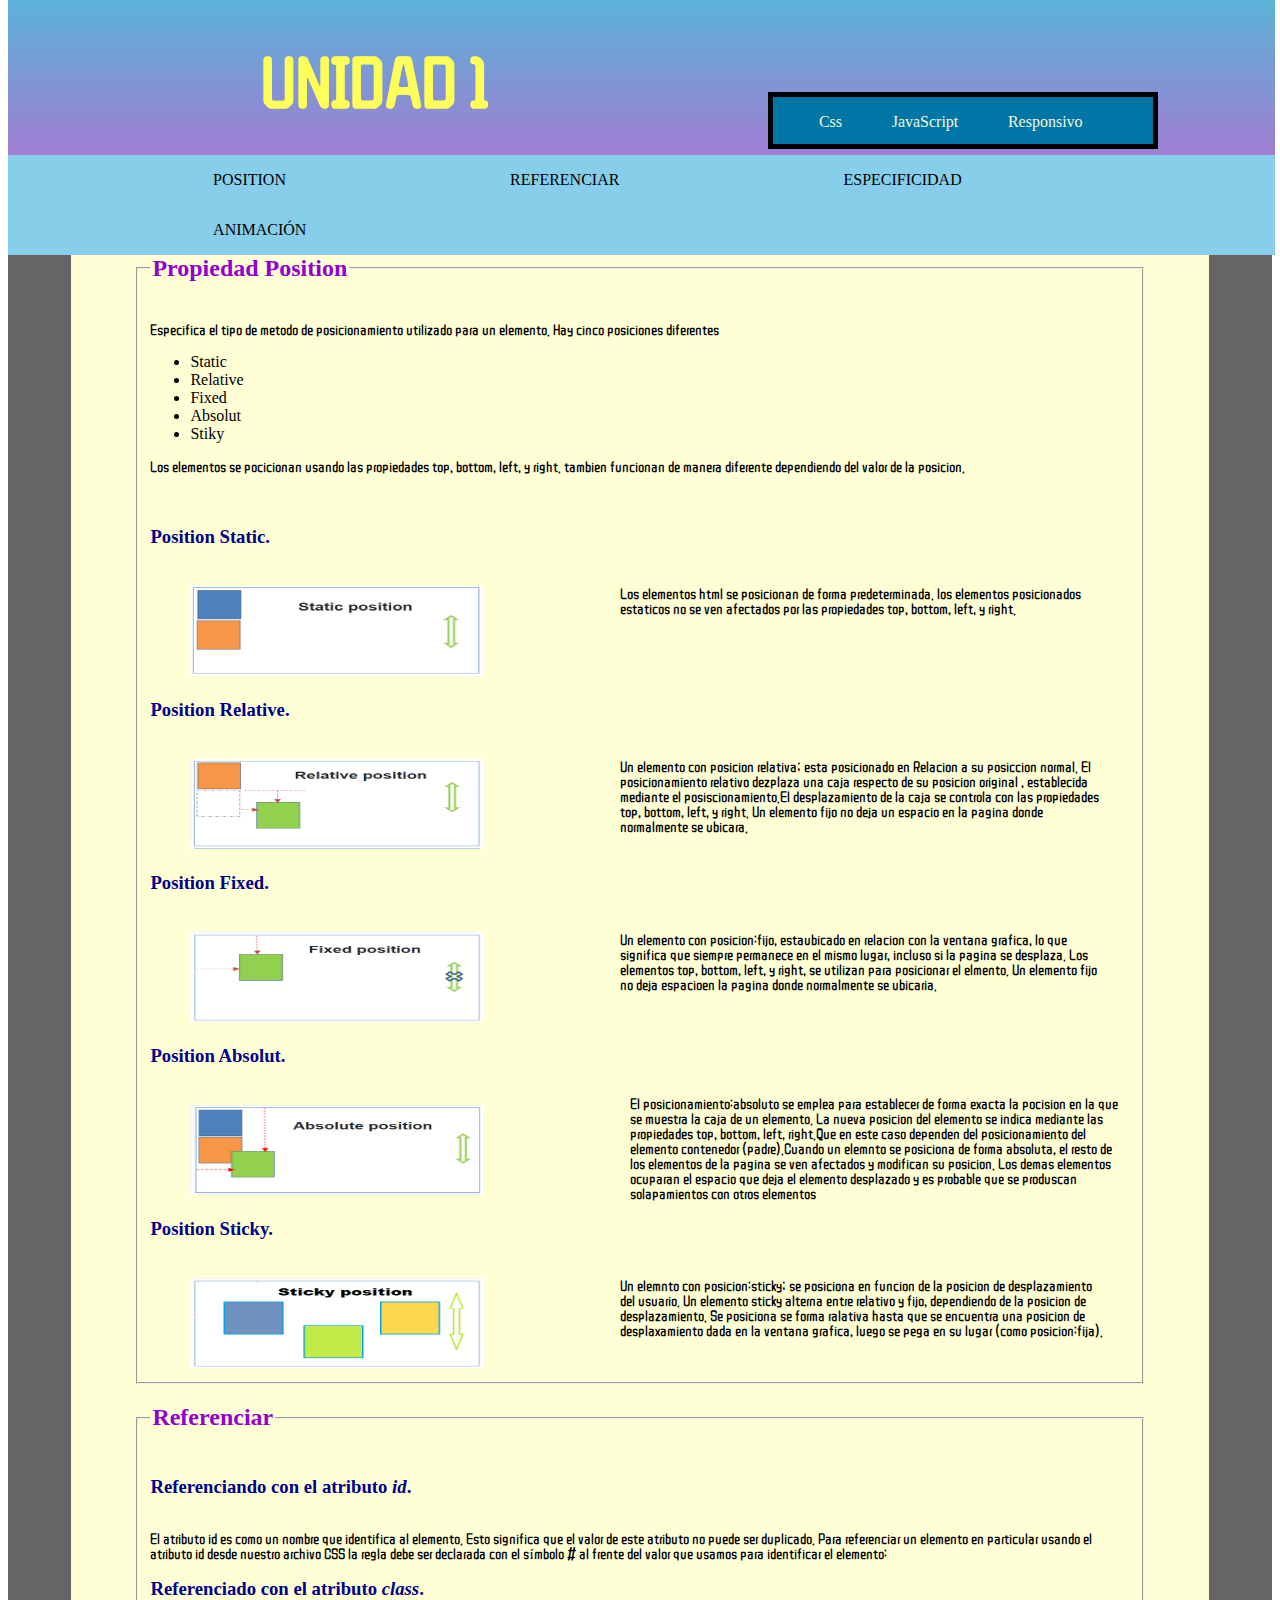
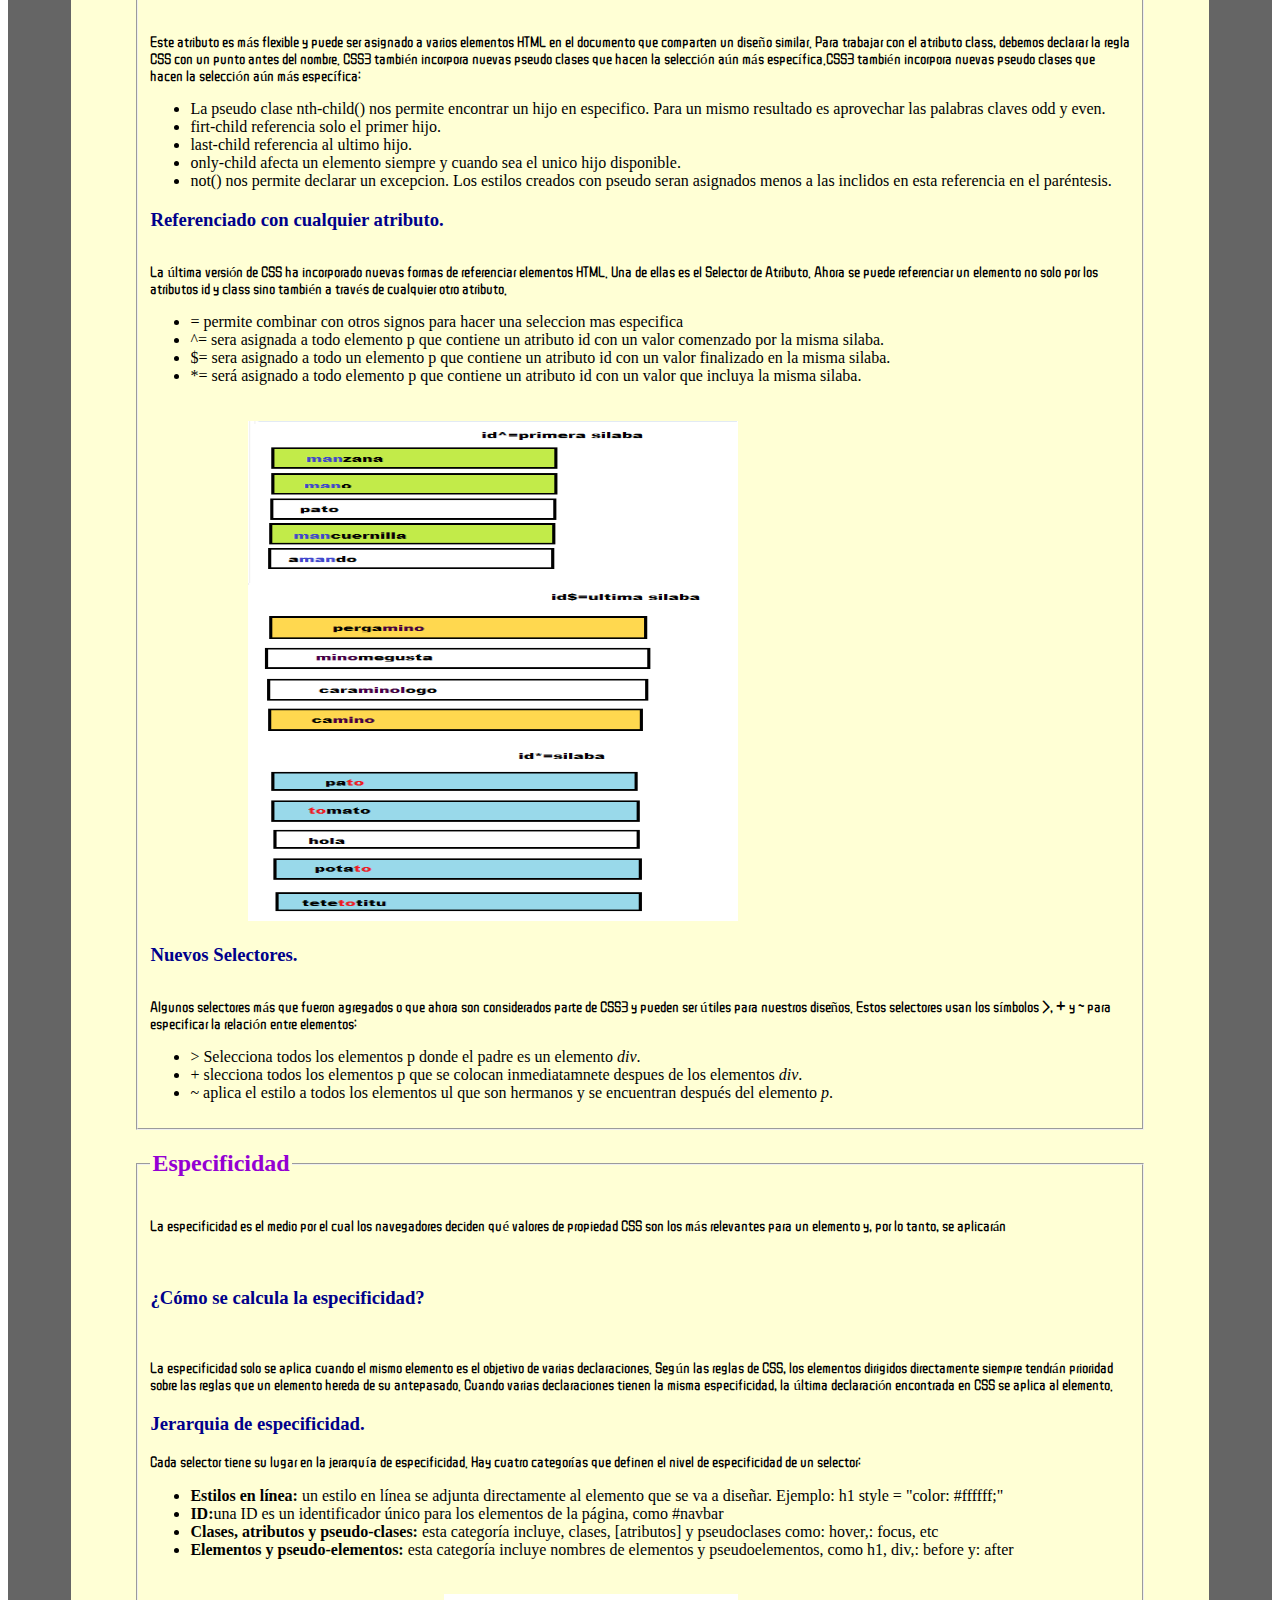
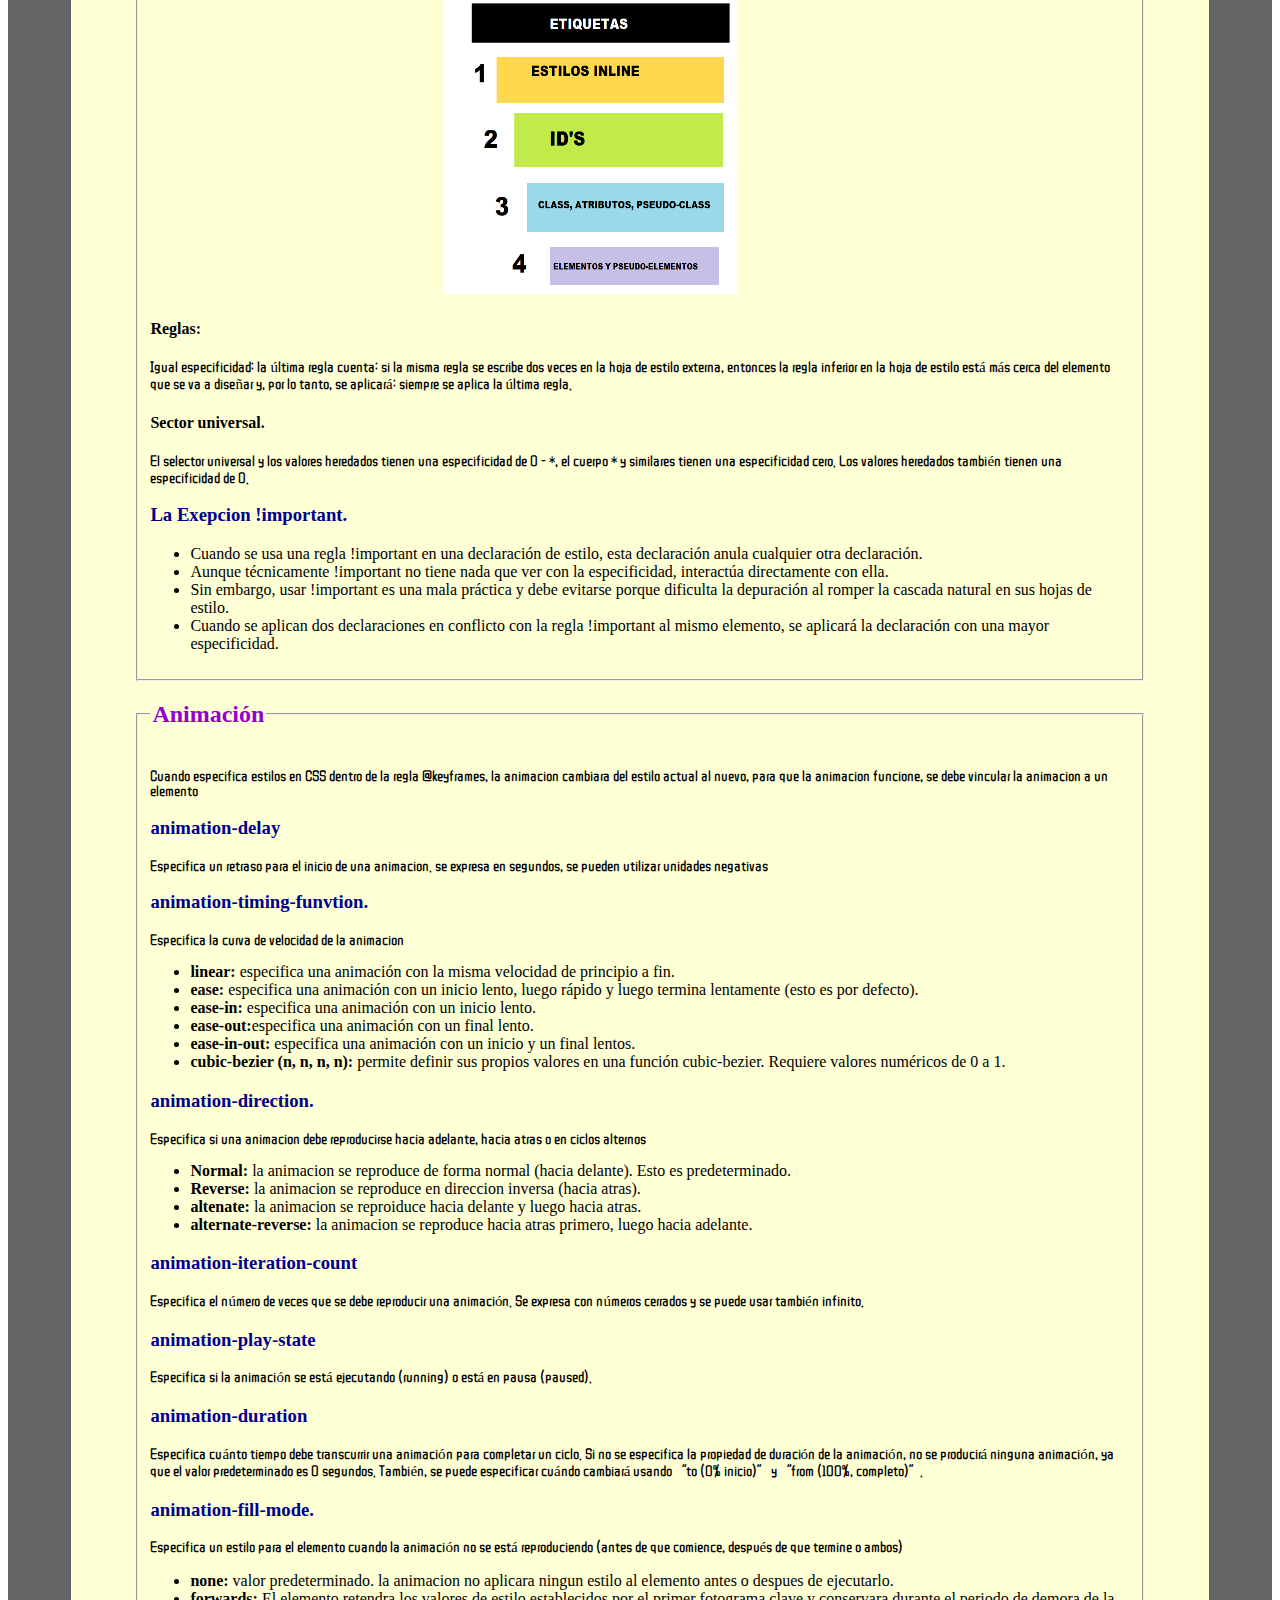
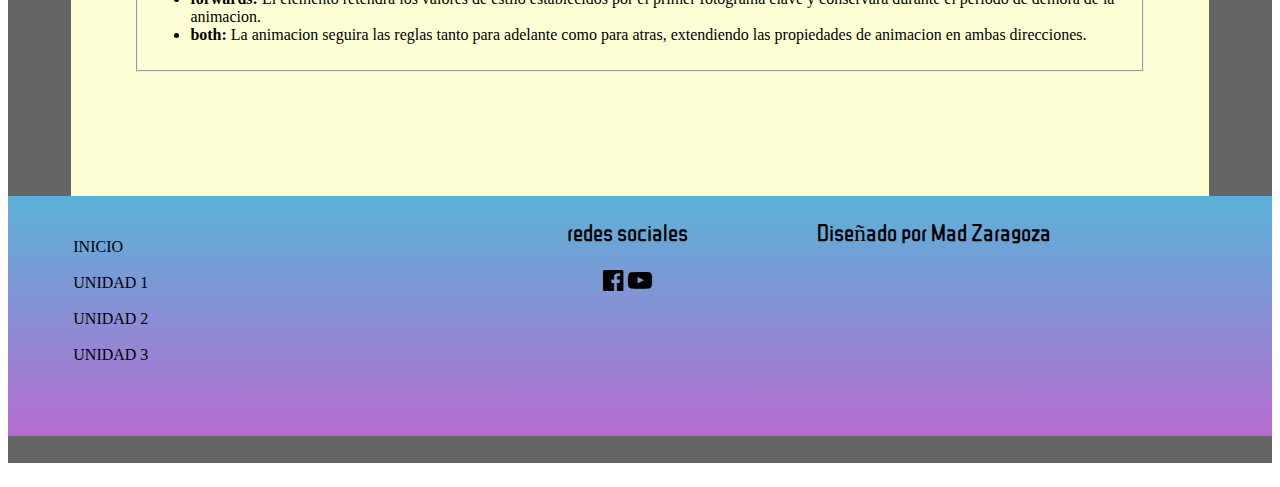
==== index.html @ 77aad381 "Add files via upload" ====
<!DOCTYPE html>
<html>
<head>
    <meta charset="utf-8">
    <meta name="viewport" content="width=device-width, initial-scale=1.0">
    <link rel="stylesheet" href="css/estilo.css">
     <link rel="stylesheet" href="https://cdnjs.cloudflare.com/ajax/libs/font-awesome/4.7.0/css/font-awesome.min.css">
<link href="https://fonts.googleapis.com/css2?family=Redressed&family=ZCOOL+QingKe+HuangYou&display=swap" rel="stylesheet">
    
    <title>BITACORA</title>
    </head>
<body>
    <main>
        <header>
        <h1>UNIDAD 1</h1>
            <nav><a href="CSS.html">Css</a>
             <a href="javascript.html">JavaScript</a>
            <a href="responsivo.html">Responsivo</a></nav>
            <div id="menu"><ul>
                <li><a href="#position">POSITION</a></li>
                <li><a href="#referenciar">REFERENCIAR</a></li>
                <li><a href="#especificidad">ESPECIFICIDAD</a></li>
                <li><a href="#animacion">ANIMACIÓN</a></li>
                </ul></div>
        </header>
        <section>
        <div id="texto">  
          
            <fieldset id="position">
            <legend><h2>Propiedad Position</h2></legend>
            <p>Especifica el tipo de metodo de posicionamiento utilizado para un elemento. Hay cinco posiciones diferentes</p><ul>
            <li>Static</li><li>Relative</li><li>Fixed</li><li>Absolut</li><li>Stiky</li></ul>
            <p>Los elementos se pocicionan usando las propiedades top, bottom, left, y right. tambien funcionan de manera diferente dependiendo del valor de la posicion.</p><br>
            <div class="dere"><h3>Position Static.</h3>
            <p>Los elementos html se posicionan de forma predeterminada. los elementos posicionados estaticos no se ven afectados por las propiedades top, bottom, left, y right.</p><img src="imagen/STATIC.png">
            
            <div class="izq"></div><h3>Position Relative.</h3>
                <p>Un elemento con posicion relativa; esta posicionado en Relacion a su posiccion normal. El posicionamiento relativo dezplaza una caja respecto de su posicion original , establecida mediante el posiscionamiento.El desplazamiento de la caja se controla con las propiedades top, bottom, left, y right. Un elemento fijo no deja un espacio en la pagina donde normalmente se ubicara.</p><img src="imagen/RELATIVE.png">
            <div class="dere"></div> <h3>Position Fixed.</h3>
                <p>Un elemento con posicion:fijo, estaubicado en relacion con la ventana grafica, lo que significa que siempre permanece en el mismo lugar, incluso si la pagina se desplaza. Los elementos top, bottom, left, y right, se utilizan para posicionar el elmento. Un elemento fijo no deja espacioen la pagina donde normalmente se ubicaria.</p><img src="imagen/FIXED.png"></div>
            <div class="izq"> <h3>Position Absolut.</h3>
                <p>El posicionamiento:absoluto se emplea para establecer de forma exacta la pocision en la que se muestra la caja de un elemento. La nueva posicion del elemento se indica mediante las propiedades top, bottom, left, right.Que en este caso dependen del posicionamiento del elemento contenedor (padre).Cuando un elemnto se posiciona de forma absoluta, el resto de los elementos de la pagina se ven afectados y modifican su posicion. Los demas elementos ocuparan el espacio que deja el elemento desplazado y es probable que se produscan solapamientos con otros elementos</p><img src="imagen/ABSOLUTE.png"></div>
            <div class="dere"><h3>Position Sticky.</h3>
                <p>Un elemnto con posicion:sticky; se posiciona en funcion de la posicion de desplazamiento del usuario. Un elemento sticky alterna entre relativo y fijo, dependiendo de la posicion de desplazamiento. Se posiciona se forma ralativa hasta que se encuentra una posicion de desplaxamiento dada en la ventana grafica, luego se pega en su lugar (como posicion:fija).</p><img src="imagen/STICKY.png"></div>
            </fieldset>
            <fieldset id="referenciar">
                <legend><h2>Referenciar</h2></legend>
                <div id="izq"><h3>Referenciando con el atributo <em>id</em>.</h3>
                <p>El atributo id es como un nombre que identifica al elemento. Esto significa que el valor de este atributo no puede ser duplicado. Para referenciar un elemento en particular usando el atributo id desde nuestro archivo CSS la regla debe ser declarada con el símbolo # al frente del valor que usamos para identificar el elemento:</p></div>
                <div id="dere"><h3>Referenciado con el atributo <em>class</em>.</h3>
                <p>Este atributo es más flexible y puede ser asignado a varios elementos HTML en el documento que comparten un diseño similar. Para trabajar con el atributo class, debemos declarar la regla CSS con un punto antes del nombre. CSS3 también incorpora nuevas pseudo clases que hacen la selección aún más específica.CSS3 también incorpora nuevas pseudo clases que hacen la selección aún más específica:</p><ul>
                <li>La pseudo clase nth-child() nos permite encontrar un hijo en especifico. Para un mismo resultado es aprovechar las palabras claves odd y even.</li>
                <li>firt-child referencia solo el primer hijo.</li>
                <li>last-child referencia al ultimo hijo.</li>
                <li>only-child afecta un elemento siempre y cuando sea el unico hijo disponible.</li>
                <li>not() nos permite declarar un excepcion. Los estilos creados con pseudo seran asignados menos a las inclidos en esta referencia en el paréntesis.</li></ul></div>
                <div id="izq"><h3>Referenciado con cualquier atributo.</h3>
                <p>La última versión de CSS ha incorporado nuevas formas de referenciar elementos HTML. Una de ellas es el Selector de Atributo. Ahora se puede referenciar un elemento no solo por los atributos id y class sino también a través de cualquier otro atributo.</p><ul>
                <li>= permite combinar con otros signos para hacer una seleccion mas especifica</li>
                <li>^= sera asignada a todo elemento p que contiene un atributo id con un valor comenzado por la misma silaba.</li>
                <li>$= sera asignado a todo un elemento p que contiene un atributo id con un valor finalizado en la misma silaba.</li>
                <li>*= será asignado a todo elemento p que contiene un atributo id con un valor que incluya la misma silaba.</li></ul><img src="imagen/REFERENCIA%20ID.png"></div>
                <div id="dere"><h3>Nuevos Selectores.</h3>
                <p>Algunos selectores más que fueron agregados o que ahora son considerados parte de CSS3 y pueden ser útiles para nuestros diseños. Estos selectores usan los símbolos >, + y ~ para especificar la relación entre elementos:</p><ul>
                <li>> Selecciona todos los elementos p donde el padre es un elemento <em>div</em>.</li>
                <li>+ slecciona todos los elementos p que se colocan inmediatamnete despues de los elementos <em>div</em>.</li>
                <li>~ aplica el estilo a todos los elementos ul que son hermanos y se encuentran después del elemento <em>p</em>.</li></ul></div>
                
            </fieldset>
            <fieldset id="especificidad">
            <legend><h2>Especificidad</h2></legend>
            <p>La especificidad es el medio por el cual los navegadores deciden qué valores de propiedad CSS son los más relevantes para un elemento y, por lo tanto, se aplicarán</p><br><h3>¿Cómo se calcula la especificidad?</h3><br><p>La especificidad solo se aplica cuando el mismo elemento es el objetivo de varias declaraciones. Según las reglas de CSS, los elementos dirigidos directamente siempre tendrán prioridad sobre las reglas que un elemento hereda de su antepasado. Cuando varias declaraciones tienen la misma especificidad, la última declaración encontrada en CSS se aplica al elemento.</p><h3>Jerarquia de especificidad.</h3><p>Cada selector tiene su lugar en la jerarquía de especificidad. Hay cuatro categorías que definen el nivel de especificidad de un selector:</p><ul>
            <li><b>Estilos en línea:</b> un estilo en línea se adjunta directamente al elemento que se va a diseñar. Ejemplo: h1 style = "color: #ffffff;"</li>
            <li><b>ID:</b>una ID es un identificador único para los elementos de la página, como #navbar</li>
            <li><b>Clases, atributos y pseudo-clases:</b> esta categoría incluye, clases, [atributos] y pseudoclases como: hover,: focus, etc</li>
            <li><b>Elementos y pseudo-elementos:</b> esta categoría incluye nombres de elementos y pseudoelementos, como h1, div,: before y: after</li></ul><img src="imagen/JERARQUIA.png">
            <h4>Reglas:</h4><p>Igual especificidad: la última regla cuenta: si la misma regla se escribe dos veces en la hoja de estilo externa, entonces la regla inferior en la hoja de estilo está más cerca del elemento que se va a diseñar y, por lo tanto, se aplicará: siempre se aplica la última regla.</p>
            <h4>Sector universal.</h4><p>El selector universal y los valores heredados tienen una especificidad de 0 - *, el cuerpo * y similares tienen una especificidad cero. Los valores heredados también tienen una especificidad de 0.</p>
            <h3>La Exepcion !important.</h3><ul>
            <li>Cuando se usa una regla !important en una declaración de estilo, esta declaración anula cualquier otra declaración.</li>
            <li>Aunque técnicamente !important no tiene nada que ver con la especificidad, interactúa directamente con ella.</li>
            <li>Sin embargo, usar !important es una mala práctica y debe evitarse porque dificulta la depuración al romper la cascada natural en sus hojas de estilo.</li>
            <li>Cuando se aplican dos declaraciones en conflicto con la regla !important al mismo elemento, se aplicará la declaración con una mayor especificidad.</li></ul></fieldset>
            <fieldset id="animacion"><legend><h2>Animación</h2></legend>
            <p>Cuando especifica estilos en CSS dentro de la regla @keyframes, la animacion cambiara del estilo actual al nuevo, para que la animacion funcione, se debe vincular la animacion a un elemento</p>
            <h3>animation-delay</h3><p>Especifica un retraso para el inicio de una animacion. se expresa en segundos, se pueden utilizar unidades negativas</p>
            <h3>animation-timing-funvtion.</h3><p>Especifica la curva de velocidad de la animacion</p><ul>
            <li><b>linear:</b> especifica una animación con la misma velocidad de principio a fin.</li>
            <li><b>ease:</b> especifica una animación con un inicio lento, luego rápido y luego termina lentamente (esto es por defecto).</li>
            <li><b>ease-in:</b> especifica una animación con un inicio lento.</li>
            <li><b>ease-out:</b>especifica una animación con un final lento.</li>
            <li><b>ease-in-out:</b> especifica una animación con un inicio y un final lentos.</li>
            <li><b>cubic-bezier (n, n, n, n):</b> permite definir sus propios valores en una función cubic-bezier. Requiere valores numéricos de 0 a 1.</li></ul>
            <h3>animation-direction.</h3><p>Especifica si una animacion debe reproducirse hacia adelante, hacia atras o en ciclos alternos</p><ul>
            <li><b>Normal:</b> la animacion se reproduce de forma normal (hacia delante). Esto es predeterminado.</li>
            <li><b>Reverse:</b> la animacion se reproduce en direccion inversa (hacia atras).</li>
            <li><b>altenate:</b> la animacion se reproiduce hacia delante y luego hacia atras.</li>
            <li><b>alternate-reverse:</b> la animacion se reproduce hacia atras primero, luego hacia adelante.</li></ul>
            <h3>animation-iteration-count</h3><p>Especifica el número de veces que se debe reproducir una animación. Se expresa con números cerrados y se puede usar también infinito.</p>
            <h3>animation-play-state</h3><p>Especifica si la animación se está ejecutando (running) o está en pausa (paused).</p>
            <h3>animation-duration</h3><p>Especifica cuánto tiempo debe transcurrir una animación para completar un ciclo. Si no se especifica la propiedad de duración de la animación, no se producirá ninguna animación, ya que el valor predeterminado es 0 segundos. También, se puede especificar cuándo cambiará usando “to (0% inicio)” y “from (100%, completo)”.</p>
            <h3>animation-fill-mode.</h3><p>Especifica un estilo para el elemento cuando la animación no se está reproduciendo (antes de que comience, después de que termine o ambos)</p><ul>
            <li><b>none:</b> valor predeterminado. la animacion no aplicara ningun estilo al elemento antes o despues de ejecutarlo.</li>
            <li><b>forwards:</b> El elemento retendra los valores de estilo establecidos por el primer fotograma clave y conservara durante el periodo de demora de la animacion.</li>
            <li><b>both:</b> La animacion seguira las reglas tanto para adelante como para atras, extendiendo las propiedades de animacion en ambas direcciones.</li></ul></fieldset>
            
            </div>
        </section>
        <footer>
            <div id="pie">
         <ul>
        <li> <a href="">INICIO</a></li><br>
       
        <li> <a href="CSS.html">UNIDAD 1</a><br></li><br>
        <li>  <a href="">UNIDAD 2</a></li><br>
    <li> <a href="">UNIDAD 3</a></li><br>
     
    </ul></div> 
    <div id="redes">
        <p>redes sociales</p>
        <a href="https://www.facebook.com/mady.zgz"><i class="fa fa-facebook-official" style="font-size: 24px"></i></a>
        <a href="https://www.youtube.com/channel/UCqNa4ZRIcMKUt1BJIZ6ENWw"> <i class="fa fa-youtube-play"style="font-size: 24px"></i></a>
        
    </div>
    
      <p id="dise">Diseñado por Mad Zaragoza</p> 
            </footer>
        
    
    
    
    
    </main></body>
</html>
---- css/estilo.css ----
main{width: 100%; height: 5200px;background-color: #656565;max-width: 100%}
header{width: 99%; height: 200px; background: -webkit-linear-gradient( top,#5bb2d8,#b66cd1);padding-top: 5px;display:inherit;position: fixed;z-index: 1000;top:0px;}
header h1{color: rgb(255, 255, 89);margin-left: 20%;margin-top: 40px;
height:0px;width: 30%;
}
nav{width: 30%; background-color: #0076a7;height: 40px ;margin-left:60%;padding-top: 0px;padding-bottom: 7px;border: 5px black solid;}
nav a{color: beige;display: inline-block;margin-left: 12%;line-height: 50px;text-decoration: none;}
nav a:hover{text-decoration: overline; height: 40px;}
header h1{
    font-family: 'ZCOOL QingKe HuangYou', cursive;
font-size: 70px;}
#menu{width: 100%; background-color: skyblue;margin-top: 0.5%;}
#menu ul li{text-decoration: none;}
 #menu ul{margin: 0; padding: 0;list-style: none;}
 #menu ul li{display: inline-block;margin-left: 15%;line-height: 50px;}
 #menu ul li a{color: black;text-decoration: none; padding: 15px;}
 #menu ul li a:hover{background-color: #672f7c;}
section{height: 4860px;margin-top: 5%; background-color: #ffffd5;width: 80%;margin-left: 5%;padding: 5%;padding-top: 10px}
#texto{margin-top: 16%}
h2{color:darkviolet;}
h3{color:darkblue;}
p{font-family: 'ZCOOL QingKe HuangYou', cursive;}
p{font-size: 15px;}
.izq p{width: 50%;height: 50px;margin:1%;float: right;margin-left: 4%;}
.dere p{width: 50%;height: 50px;margin:2%;float: right;margin-left: 4%;}
img {width: 30%;height: 90px;margin-top: 2%; margin-left: 4%;}
#referenciar p{float: right;}
#referenciar img{width: 50%;height: 500px;margin-left: 10%}
#referenciar il{float: left;width: 50%}
#especificidad img{width: 30%;height: 300px;margin-left: 30%}

footer{width: 100%;display: flex;background: -webkit-linear-gradient( top,#5bb2d8,#b66cd1);height: 240px;display: flex;}
#pie{width: 30%;height: 240px;padding: 2%}
footer a{text-decoration: none;color: black;}
footer a:hover{text-decoration: underline;}
footer ul li{ list-style: none;}
#redes{width: 30%;height: 240px;float: left;text-align: center;}
#redes p{font-size: 24px;}
#dise{font-size: 24px; float: right;}

@media screen and (max-width: 1024px){
    main{height: 5250px;}
    section{height: 5000px;}
    #menu ul li{margin-left: 10%;}
    footer{height:  190px;}
}
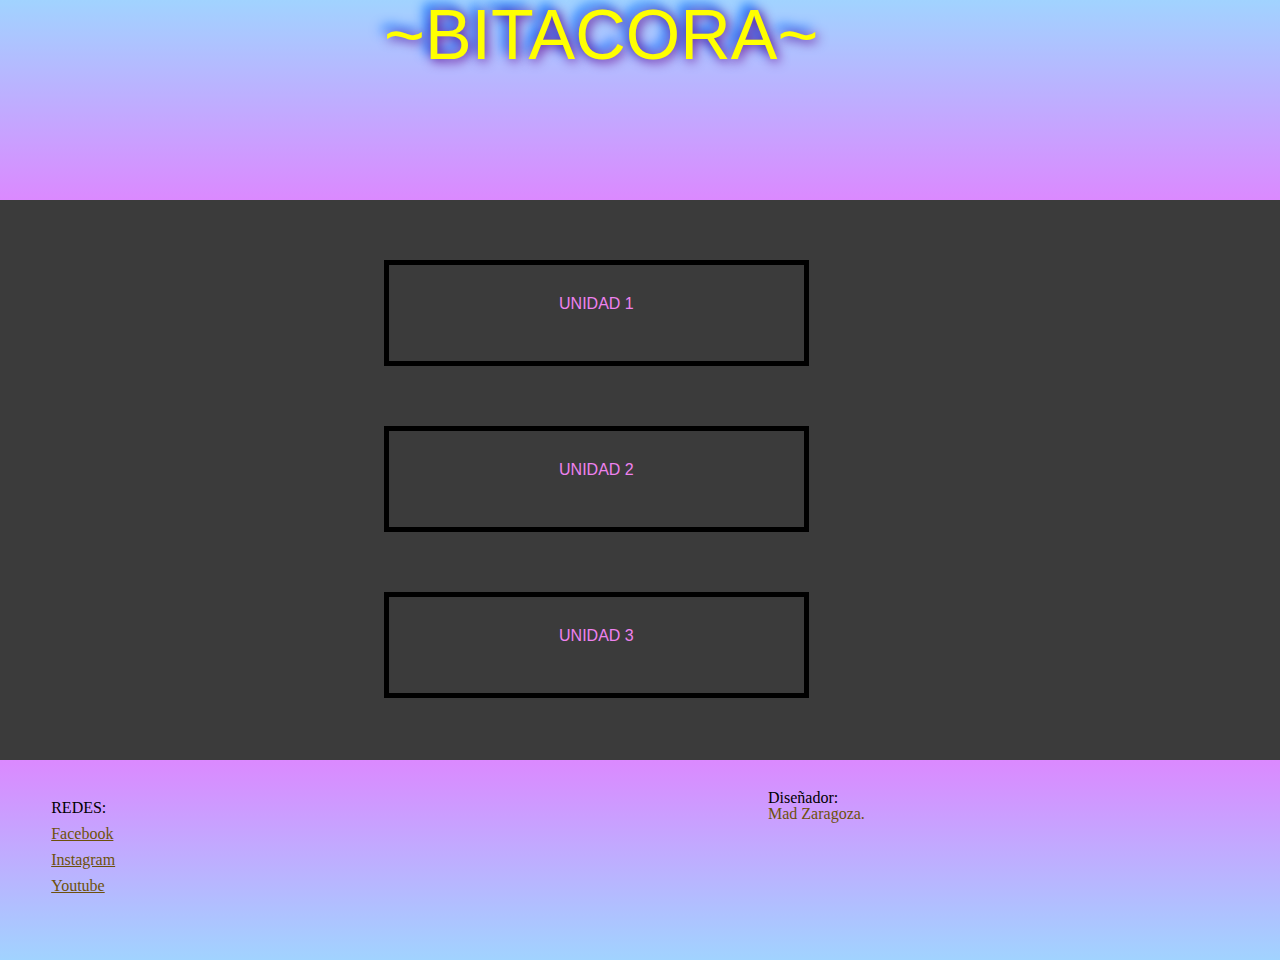
==== commit d67d9cd9: "Add files via upload" ====
--- a/index.html
+++ b/index.html
@@ -1,134 +1,34 @@
 <!DOCTYPE html>
 <html>
-<head>
-    <meta charset="utf-8">
-    <meta name="viewport" content="width=device-width, initial-scale=1.0">
-    <link rel="stylesheet" href="css/estilo.css">
-     <link rel="stylesheet" href="https://cdnjs.cloudflare.com/ajax/libs/font-awesome/4.7.0/css/font-awesome.min.css">
-<link href="https://fonts.googleapis.com/css2?family=Redressed&family=ZCOOL+QingKe+HuangYou&display=swap" rel="stylesheet">
+<head> <meta charset="utf-8">
+     <meta name="viewport" content="width=device-width, initial-scale=1.0">
+     <link rel="stylesheet" href="css/estilo.css">
+    <link rel="stylesheet" href="css/reset.css">
     
+    <link rel="preconnect" href="https://fonts.googleapis.com">
+    <link rel="preconnect" href="https://fonts.googleapis.com">
     <title>BITACORA</title>
     </head>
-<body>
-    <main>
-        <header>
-        <h1>UNIDAD 1</h1>
-            <nav><a href="CSS.html">Css</a>
-             <a href="javascript.html">JavaScript</a>
-            <a href="responsivo.html">Responsivo</a></nav>
-            <div id="menu"><ul>
-                <li><a href="#position">POSITION</a></li>
-                <li><a href="#referenciar">REFERENCIAR</a></li>
-                <li><a href="#especificidad">ESPECIFICIDAD</a></li>
-                <li><a href="#animacion">ANIMACIÓN</a></li>
-                </ul></div>
-        </header>
-        <section>
-        <div id="texto">  
-          
-            <fieldset id="position">
-            <legend><h2>Propiedad Position</h2></legend>
-            <p>Especifica el tipo de metodo de posicionamiento utilizado para un elemento. Hay cinco posiciones diferentes</p><ul>
-            <li>Static</li><li>Relative</li><li>Fixed</li><li>Absolut</li><li>Stiky</li></ul>
-            <p>Los elementos se pocicionan usando las propiedades top, bottom, left, y right. tambien funcionan de manera diferente dependiendo del valor de la posicion.</p><br>
-            <div class="dere"><h3>Position Static.</h3>
-            <p>Los elementos html se posicionan de forma predeterminada. los elementos posicionados estaticos no se ven afectados por las propiedades top, bottom, left, y right.</p><img src="imagen/STATIC.png">
-            
-            <div class="izq"></div><h3>Position Relative.</h3>
-                <p>Un elemento con posicion relativa; esta posicionado en Relacion a su posiccion normal. El posicionamiento relativo dezplaza una caja respecto de su posicion original , establecida mediante el posiscionamiento.El desplazamiento de la caja se controla con las propiedades top, bottom, left, y right. Un elemento fijo no deja un espacio en la pagina donde normalmente se ubicara.</p><img src="imagen/RELATIVE.png">
-            <div class="dere"></div> <h3>Position Fixed.</h3>
-                <p>Un elemento con posicion:fijo, estaubicado en relacion con la ventana grafica, lo que significa que siempre permanece en el mismo lugar, incluso si la pagina se desplaza. Los elementos top, bottom, left, y right, se utilizan para posicionar el elmento. Un elemento fijo no deja espacioen la pagina donde normalmente se ubicaria.</p><img src="imagen/FIXED.png"></div>
-            <div class="izq"> <h3>Position Absolut.</h3>
-                <p>El posicionamiento:absoluto se emplea para establecer de forma exacta la pocision en la que se muestra la caja de un elemento. La nueva posicion del elemento se indica mediante las propiedades top, bottom, left, right.Que en este caso dependen del posicionamiento del elemento contenedor (padre).Cuando un elemnto se posiciona de forma absoluta, el resto de los elementos de la pagina se ven afectados y modifican su posicion. Los demas elementos ocuparan el espacio que deja el elemento desplazado y es probable que se produscan solapamientos con otros elementos</p><img src="imagen/ABSOLUTE.png"></div>
-            <div class="dere"><h3>Position Sticky.</h3>
-                <p>Un elemnto con posicion:sticky; se posiciona en funcion de la posicion de desplazamiento del usuario. Un elemento sticky alterna entre relativo y fijo, dependiendo de la posicion de desplazamiento. Se posiciona se forma ralativa hasta que se encuentra una posicion de desplaxamiento dada en la ventana grafica, luego se pega en su lugar (como posicion:fija).</p><img src="imagen/STICKY.png"></div>
-            </fieldset>
-            <fieldset id="referenciar">
-                <legend><h2>Referenciar</h2></legend>
-                <div id="izq"><h3>Referenciando con el atributo <em>id</em>.</h3>
-                <p>El atributo id es como un nombre que identifica al elemento. Esto significa que el valor de este atributo no puede ser duplicado. Para referenciar un elemento en particular usando el atributo id desde nuestro archivo CSS la regla debe ser declarada con el símbolo # al frente del valor que usamos para identificar el elemento:</p></div>
-                <div id="dere"><h3>Referenciado con el atributo <em>class</em>.</h3>
-                <p>Este atributo es más flexible y puede ser asignado a varios elementos HTML en el documento que comparten un diseño similar. Para trabajar con el atributo class, debemos declarar la regla CSS con un punto antes del nombre. CSS3 también incorpora nuevas pseudo clases que hacen la selección aún más específica.CSS3 también incorpora nuevas pseudo clases que hacen la selección aún más específica:</p><ul>
-                <li>La pseudo clase nth-child() nos permite encontrar un hijo en especifico. Para un mismo resultado es aprovechar las palabras claves odd y even.</li>
-                <li>firt-child referencia solo el primer hijo.</li>
-                <li>last-child referencia al ultimo hijo.</li>
-                <li>only-child afecta un elemento siempre y cuando sea el unico hijo disponible.</li>
-                <li>not() nos permite declarar un excepcion. Los estilos creados con pseudo seran asignados menos a las inclidos en esta referencia en el paréntesis.</li></ul></div>
-                <div id="izq"><h3>Referenciado con cualquier atributo.</h3>
-                <p>La última versión de CSS ha incorporado nuevas formas de referenciar elementos HTML. Una de ellas es el Selector de Atributo. Ahora se puede referenciar un elemento no solo por los atributos id y class sino también a través de cualquier otro atributo.</p><ul>
-                <li>= permite combinar con otros signos para hacer una seleccion mas especifica</li>
-                <li>^= sera asignada a todo elemento p que contiene un atributo id con un valor comenzado por la misma silaba.</li>
-                <li>$= sera asignado a todo un elemento p que contiene un atributo id con un valor finalizado en la misma silaba.</li>
-                <li>*= será asignado a todo elemento p que contiene un atributo id con un valor que incluya la misma silaba.</li></ul><img src="imagen/REFERENCIA%20ID.png"></div>
-                <div id="dere"><h3>Nuevos Selectores.</h3>
-                <p>Algunos selectores más que fueron agregados o que ahora son considerados parte de CSS3 y pueden ser útiles para nuestros diseños. Estos selectores usan los símbolos >, + y ~ para especificar la relación entre elementos:</p><ul>
-                <li>> Selecciona todos los elementos p donde el padre es un elemento <em>div</em>.</li>
-                <li>+ slecciona todos los elementos p que se colocan inmediatamnete despues de los elementos <em>div</em>.</li>
-                <li>~ aplica el estilo a todos los elementos ul que son hermanos y se encuentran después del elemento <em>p</em>.</li></ul></div>
-                
-            </fieldset>
-            <fieldset id="especificidad">
-            <legend><h2>Especificidad</h2></legend>
-            <p>La especificidad es el medio por el cual los navegadores deciden qué valores de propiedad CSS son los más relevantes para un elemento y, por lo tanto, se aplicarán</p><br><h3>¿Cómo se calcula la especificidad?</h3><br><p>La especificidad solo se aplica cuando el mismo elemento es el objetivo de varias declaraciones. Según las reglas de CSS, los elementos dirigidos directamente siempre tendrán prioridad sobre las reglas que un elemento hereda de su antepasado. Cuando varias declaraciones tienen la misma especificidad, la última declaración encontrada en CSS se aplica al elemento.</p><h3>Jerarquia de especificidad.</h3><p>Cada selector tiene su lugar en la jerarquía de especificidad. Hay cuatro categorías que definen el nivel de especificidad de un selector:</p><ul>
-            <li><b>Estilos en línea:</b> un estilo en línea se adjunta directamente al elemento que se va a diseñar. Ejemplo: h1 style = "color: #ffffff;"</li>
-            <li><b>ID:</b>una ID es un identificador único para los elementos de la página, como #navbar</li>
-            <li><b>Clases, atributos y pseudo-clases:</b> esta categoría incluye, clases, [atributos] y pseudoclases como: hover,: focus, etc</li>
-            <li><b>Elementos y pseudo-elementos:</b> esta categoría incluye nombres de elementos y pseudoelementos, como h1, div,: before y: after</li></ul><img src="imagen/JERARQUIA.png">
-            <h4>Reglas:</h4><p>Igual especificidad: la última regla cuenta: si la misma regla se escribe dos veces en la hoja de estilo externa, entonces la regla inferior en la hoja de estilo está más cerca del elemento que se va a diseñar y, por lo tanto, se aplicará: siempre se aplica la última regla.</p>
-            <h4>Sector universal.</h4><p>El selector universal y los valores heredados tienen una especificidad de 0 - *, el cuerpo * y similares tienen una especificidad cero. Los valores heredados también tienen una especificidad de 0.</p>
-            <h3>La Exepcion !important.</h3><ul>
-            <li>Cuando se usa una regla !important en una declaración de estilo, esta declaración anula cualquier otra declaración.</li>
-            <li>Aunque técnicamente !important no tiene nada que ver con la especificidad, interactúa directamente con ella.</li>
-            <li>Sin embargo, usar !important es una mala práctica y debe evitarse porque dificulta la depuración al romper la cascada natural en sus hojas de estilo.</li>
-            <li>Cuando se aplican dos declaraciones en conflicto con la regla !important al mismo elemento, se aplicará la declaración con una mayor especificidad.</li></ul></fieldset>
-            <fieldset id="animacion"><legend><h2>Animación</h2></legend>
-            <p>Cuando especifica estilos en CSS dentro de la regla @keyframes, la animacion cambiara del estilo actual al nuevo, para que la animacion funcione, se debe vincular la animacion a un elemento</p>
-            <h3>animation-delay</h3><p>Especifica un retraso para el inicio de una animacion. se expresa en segundos, se pueden utilizar unidades negativas</p>
-            <h3>animation-timing-funvtion.</h3><p>Especifica la curva de velocidad de la animacion</p><ul>
-            <li><b>linear:</b> especifica una animación con la misma velocidad de principio a fin.</li>
-            <li><b>ease:</b> especifica una animación con un inicio lento, luego rápido y luego termina lentamente (esto es por defecto).</li>
-            <li><b>ease-in:</b> especifica una animación con un inicio lento.</li>
-            <li><b>ease-out:</b>especifica una animación con un final lento.</li>
-            <li><b>ease-in-out:</b> especifica una animación con un inicio y un final lentos.</li>
-            <li><b>cubic-bezier (n, n, n, n):</b> permite definir sus propios valores en una función cubic-bezier. Requiere valores numéricos de 0 a 1.</li></ul>
-            <h3>animation-direction.</h3><p>Especifica si una animacion debe reproducirse hacia adelante, hacia atras o en ciclos alternos</p><ul>
-            <li><b>Normal:</b> la animacion se reproduce de forma normal (hacia delante). Esto es predeterminado.</li>
-            <li><b>Reverse:</b> la animacion se reproduce en direccion inversa (hacia atras).</li>
-            <li><b>altenate:</b> la animacion se reproiduce hacia delante y luego hacia atras.</li>
-            <li><b>alternate-reverse:</b> la animacion se reproduce hacia atras primero, luego hacia adelante.</li></ul>
-            <h3>animation-iteration-count</h3><p>Especifica el número de veces que se debe reproducir una animación. Se expresa con números cerrados y se puede usar también infinito.</p>
-            <h3>animation-play-state</h3><p>Especifica si la animación se está ejecutando (running) o está en pausa (paused).</p>
-            <h3>animation-duration</h3><p>Especifica cuánto tiempo debe transcurrir una animación para completar un ciclo. Si no se especifica la propiedad de duración de la animación, no se producirá ninguna animación, ya que el valor predeterminado es 0 segundos. También, se puede especificar cuándo cambiará usando “to (0% inicio)” y “from (100%, completo)”.</p>
-            <h3>animation-fill-mode.</h3><p>Especifica un estilo para el elemento cuando la animación no se está reproduciendo (antes de que comience, después de que termine o ambos)</p><ul>
-            <li><b>none:</b> valor predeterminado. la animacion no aplicara ningun estilo al elemento antes o despues de ejecutarlo.</li>
-            <li><b>forwards:</b> El elemento retendra los valores de estilo establecidos por el primer fotograma clave y conservara durante el periodo de demora de la animacion.</li>
-            <li><b>both:</b> La animacion seguira las reglas tanto para adelante como para atras, extendiendo las propiedades de animacion en ambas direcciones.</li></ul></fieldset>
-            
-            </div>
+    <body><div class="enlace">
+        <main>
+            <header><div class="titulo"><h1>~BITACORA~</h1></div></header>
+        <section><div class="contenido">
+        <a href="index1.html"><h2>UNIDAD 1</h2></a>
+        <a href="index2.html"><h2>UNIDAD 2</h2></a>
+            <a><h2>UNIDAD 3</h2></a></div>
         </section>
         <footer>
-            <div id="pie">
-         <ul>
-        <li> <a href="">INICIO</a></li><br>
-       
-        <li> <a href="CSS.html">UNIDAD 1</a><br></li><br>
-        <li>  <a href="">UNIDAD 2</a></li><br>
-    <li> <a href="">UNIDAD 3</a></li><br>
-     
-    </ul></div> 
-    <div id="redes">
-        <p>redes sociales</p>
-        <a href="https://www.facebook.com/mady.zgz"><i class="fa fa-facebook-official" style="font-size: 24px"></i></a>
-        <a href="https://www.youtube.com/channel/UCqNa4ZRIcMKUt1BJIZ6ENWw"> <i class="fa fa-youtube-play"style="font-size: 24px"></i></a>
-        
-    </div>
-    
-      <p id="dise">Diseñado por Mad Zaragoza</p> 
+        <div class="redes">
+            <h3>REDES:</h3>
+            <ul>
+           <li> <a href="https://www.facebook.com/ANIME-MZ-103220718077659">Facebook</a></li>
+             <li> <a href="https://www.instagram.com/mad.001zr/?hl=es-la">Instagram</a></li>
+            <li> <a href="https://www.youtube.com/channel/UCqNa4ZRIcMKUt1BJIZ6ENWw">Youtube</a></li> </ul>
+            </div>
+        <div class="dise">
+            <h3>Diseñador:</h3>
+            <p>Mad Zaragoza.</p></div>
             </footer>
-        
-    
-    
-    
-    
-    </main></body>
+        </main></div>
+    </body>
 </html>--- a/css/estilo.css
+++ b/css/estilo.css
@@ -1,48 +1,46 @@
-main{width: 100%; height: 5200px;background-color: #656565;max-width: 100%}
-header{width: 99%; height: 200px; background: -webkit-linear-gradient( top,#5bb2d8,#b66cd1);padding-top: 5px;display:inherit;position: fixed;z-index: 1000;top:0px;}
-header h1{color: rgb(255, 255, 89);margin-left: 20%;margin-top: 40px;
-height:0px;width: 30%;
+body{background-color: #3b3b3b;}
+.enlace{width: 100%;height: 900px;}
+header{width: 100%;height: 200px;background: linear-gradient(#a1d3ff,#db89ff);padding-top:56px;margin: 1%;}
+.titulo h1{margin-left: 30%;font-size: 70px;color:yellow;text-shadow:color: black; text-shadow: 2px 2px 12px #6a0089, -6px -6px 12px #006cff;font-family: 'Fredoka', sans-serif;}
+.contenido{height: 500px;width: 60%;margin-left: 30%;}
+.contenido h2{width: 50%;height: 50px;padding: 2%;text-align: center;border:5px solid black;margin-top: 60px;color:violet;padding-top: 4%;font-family: 'Josefin Sans', sans-serif;}
+.contenido h2:hover{
+    border: 10px, solid, #a1d3ff ;background-color: aliceblue;color: darkviolet;
 }
-nav{width: 30%; background-color: #0076a7;height: 40px ;margin-left:60%;padding-top: 0px;padding-bottom: 7px;border: 5px black solid;}
-nav a{color: beige;display: inline-block;margin-left: 12%;line-height: 50px;text-decoration: none;}
-nav a:hover{text-decoration: overline; height: 40px;}
-header h1{
-    font-family: 'ZCOOL QingKe HuangYou', cursive;
-font-size: 70px;}
-#menu{width: 100%; background-color: skyblue;margin-top: 0.5%;}
-#menu ul li{text-decoration: none;}
- #menu ul{margin: 0; padding: 0;list-style: none;}
- #menu ul li{display: inline-block;margin-left: 15%;line-height: 50px;}
- #menu ul li a{color: black;text-decoration: none; padding: 15px;}
- #menu ul li a:hover{background-color: #672f7c;}
-section{height: 4860px;margin-top: 5%; background-color: #ffffd5;width: 80%;margin-left: 5%;padding: 5%;padding-top: 10px}
-#texto{margin-top: 16%}
-h2{color:darkviolet;}
-h3{color:darkblue;}
-p{font-family: 'ZCOOL QingKe HuangYou', cursive;}
-p{font-size: 15px;}
-.izq p{width: 50%;height: 50px;margin:1%;float: right;margin-left: 4%;}
-.dere p{width: 50%;height: 50px;margin:2%;float: right;margin-left: 4%;}
-img {width: 30%;height: 90px;margin-top: 2%; margin-left: 4%;}
-#referenciar p{float: right;}
-#referenciar img{width: 50%;height: 500px;margin-left: 10%}
-#referenciar il{float: left;width: 50%}
-#especificidad img{width: 30%;height: 300px;margin-left: 30%}
+.contenido a{width: 50%;height: 50px;text-decoration: none;}
+footer{width: 100%;height: 200px;background: linear-gradient(#db89ff, #a1d3ff)}
 
-footer{width: 100%;display: flex;background: -webkit-linear-gradient( top,#5bb2d8,#b66cd1);height: 240px;display: flex;}
-#pie{width: 30%;height: 240px;padding: 2%}
-footer a{text-decoration: none;color: black;}
-footer a:hover{text-decoration: underline;}
-footer ul li{ list-style: none;}
-#redes{width: 30%;height: 240px;float: left;text-align: center;}
-#redes p{font-size: 24px;}
-#dise{font-size: 24px; float: right;}
+.redes{width: 40%;float: left;margin-left: 4%;margin-top: 40px;}
+.redes li{list-style: none;margin-top: 10px;}
+.redes a{color: #6d510b;}
+.redes a:hover{text-decoration: underline;}
+
+.dise{width: 40%;float: right;margin-top: 30px;}
+.dise p{color:#6d510b;}
+
+
+
+@media screen and (max-width: 768px)
+{
+    main{height: 1024px;width: 90%;}
+    h1{font-size: 30px;}
+    section{height: 600px;}
+    h2{margin-top: 20%;}
+
+}
+
+@media screen and (max-width: 480px){
+    main{width: 100%;}
+    h1{font-size: 50px;margin-left: 15%;}
+}
 
 @media screen and (max-width: 1024px){
-    main{height: 5250px;}
-    section{height: 5000px;}
-    #menu ul li{margin-left: 10%;}
-    footer{height:  190px;}
+    
+    main{width: 89%;height: 500px;}
+    .enlace{height: 150px;}
+    .enlace h1{font-size: 50px;margin-left: 20%;}
+    h2{font-size: 20px;padding-top: 10px;}
+    footer{height: 150px;}
 }
 
 
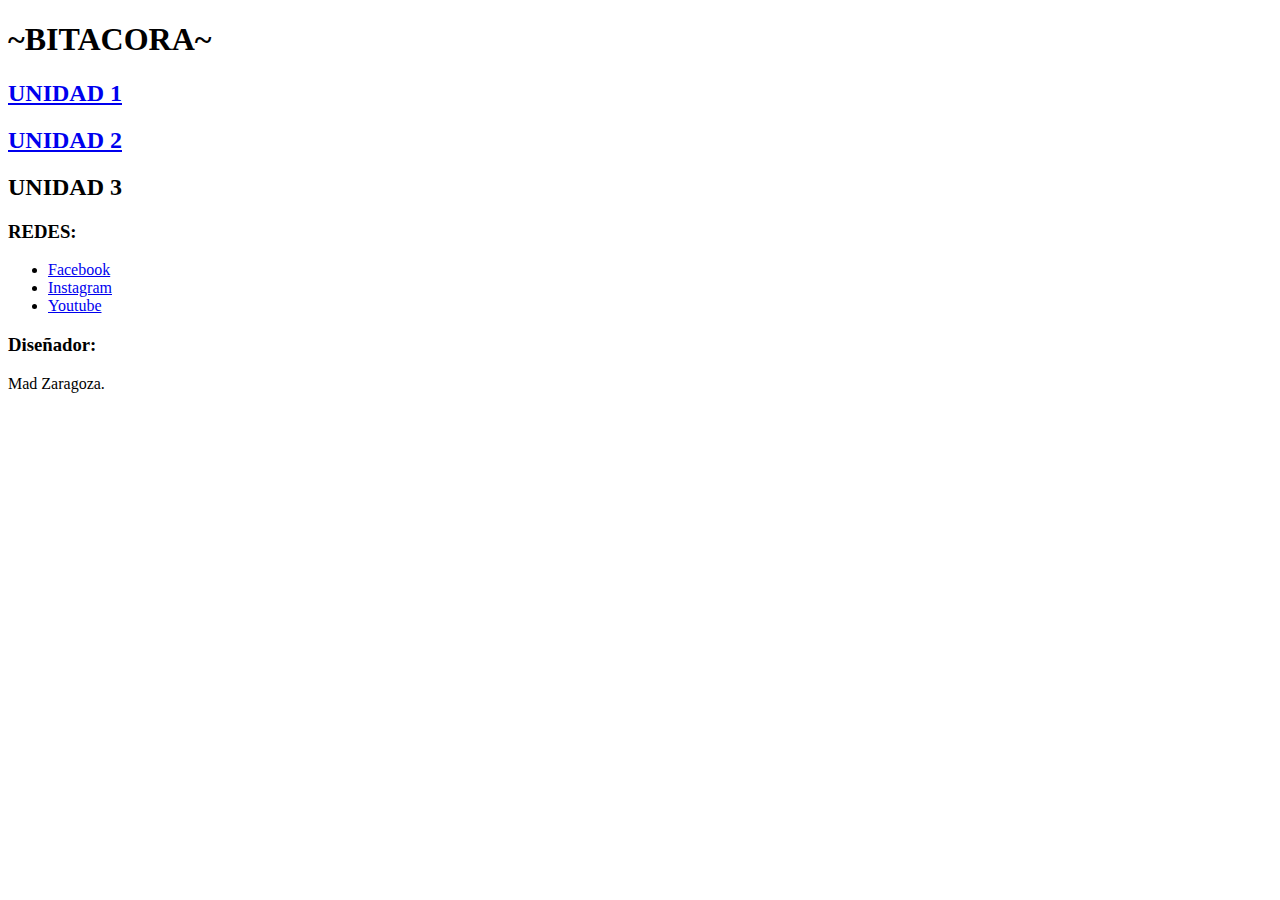
==== commit 8169b521: "Add files via upload" ====
--- a/index.html
+++ b/index.html
@@ -2,8 +2,8 @@
 <html>
 <head> <meta charset="utf-8">
      <meta name="viewport" content="width=device-width, initial-scale=1.0">
-     <link rel="stylesheet" href="css/estilo.css">
-    <link rel="stylesheet" href="css/reset.css">
+     <link rel="stylesheet" href="css/estilo1.css">
+    <link rel="stylesheet" href="css/estilo2.css">
     
     <link rel="preconnect" href="https://fonts.googleapis.com">
     <link rel="preconnect" href="https://fonts.googleapis.com">
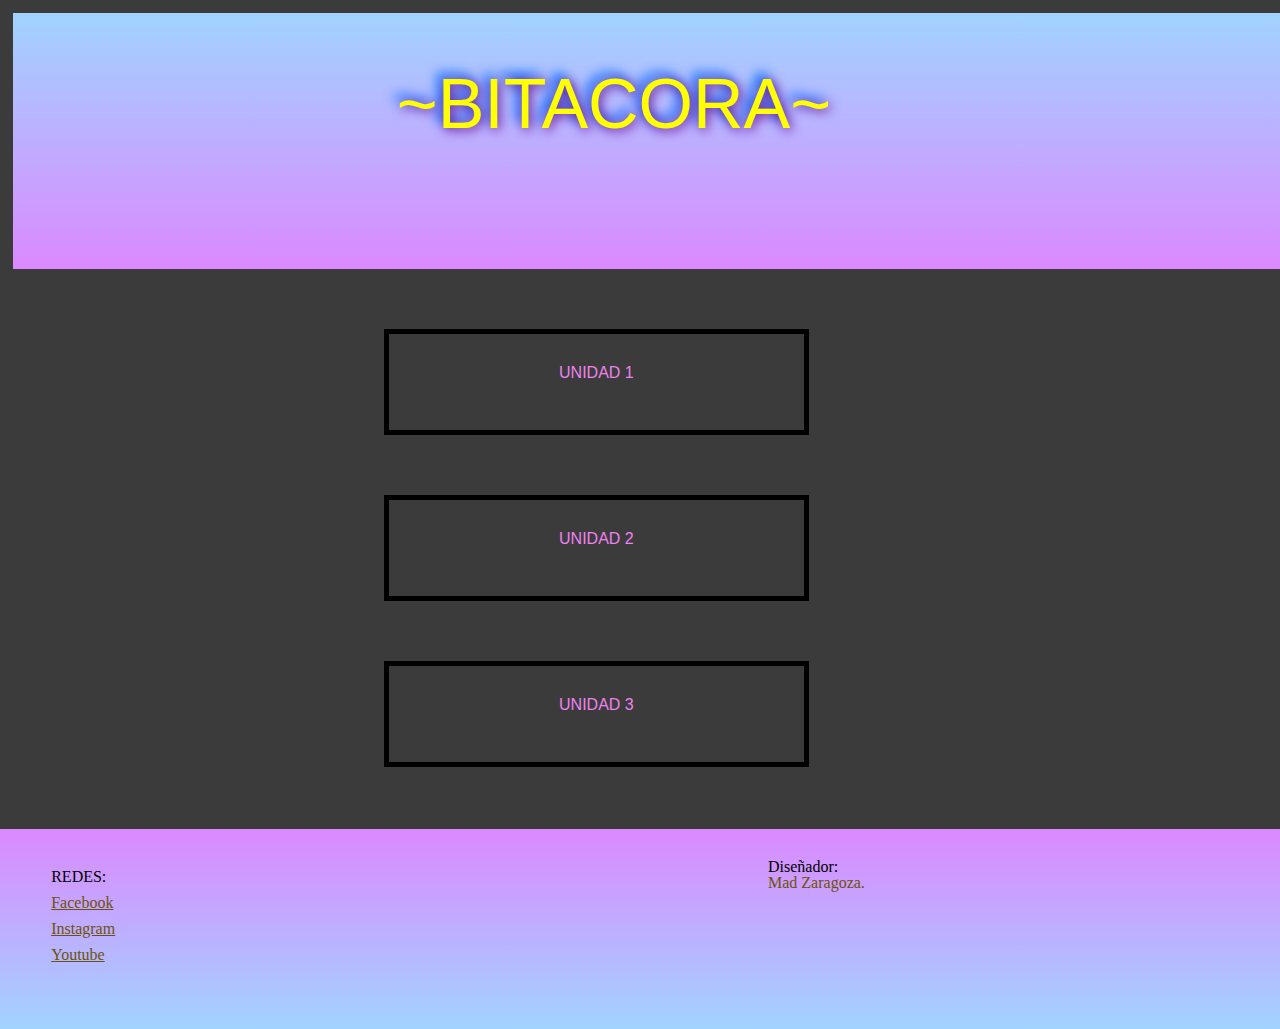
==== commit 00418d35: "Update index.html" ====
--- a/index.html
+++ b/index.html
@@ -2,7 +2,7 @@
 <html>
 <head> <meta charset="utf-8">
      <meta name="viewport" content="width=device-width, initial-scale=1.0">
-     <link rel="stylesheet" href="css/estilo1.css">
+    <link rel="stylesheet" href="css/estilo1.css">
     <link rel="stylesheet" href="css/estilo2.css">
     
     <link rel="preconnect" href="https://fonts.googleapis.com">
@@ -31,4 +31,4 @@
             </footer>
         </main></div>
     </body>
-</html>+</html>
--- a/css/estilo1.css
+++ b/css/estilo1.css
@@ -0,0 +1,49 @@
+/* http://meyerweb.com/eric/tools/css/reset/ 
+   v2.0 | 20110126
+   License: none (public domain)
+*/
+
+html, body, div, span, applet, object, iframe,
+h1, h2, h3, h4, h5, h6, p, blockquote, pre,
+a, abbr, acronym, address, big, cite, code,
+del, dfn, em, img, ins, kbd, q, s, samp,
+small, strike, strong, sub, sup, tt, var,
+b, u, i, center,
+dl, dt, dd, ol, ul, li,
+fieldset, form, label, legend,
+table, caption, tbody, tfoot, thead, tr, th, td,
+article, aside, canvas, details, embed, 
+figure, figcaption, fieldset,footer, header, hgroup, 
+menu, nav, output, ruby, section, summary,
+time, mark, audio, video {
+	margin: 0;
+	padding: 0%;
+	border: 0;
+	font-size: 100%;
+	font: inherit;
+	vertical-align: baseline;
+}
+/* HTML5 display-role reset for older browsers */
+article, aside, details, figcaption, figure, 
+footer, header, hgroup, menu, nav, section {
+	display: block;
+}
+body {
+	line-height: 1;
+}
+
+ul, li {
+	list-style:none;
+}
+blockquote, q {
+	quotes: none;
+}
+blockquote:before, blockquote:after,
+q:before, q:after {
+	content: '';
+	content: none;
+}
+table {
+	border-collapse: collapse;
+	border-spacing: 0;
+}
--- a/css/estilo2.css
+++ b/css/estilo2.css
@@ -0,0 +1,48 @@
+body{background-color: #3b3b3b;}
+.enlace{width: 100%;height: 900px;}
+main{height: auto;}
+header{width: 100%;height: 200px;background: linear-gradient(#a1d3ff,#db89ff);padding-top:56px;margin: 1%;}
+.titulo h1{margin-left: 30%;font-size: 70px;color:yellow;text-shadow:color: black; text-shadow: 2px 2px 12px #6a0089, -6px -6px 12px #006cff;font-family: 'Fredoka', sans-serif;}
+.contenido{height: 500px;width: 60%;margin-left: 30%;}
+.contenido h2{width: 50%;height: 50px;padding: 2%;text-align: center;border:5px solid black;margin-top: 60px;color:violet;padding-top: 4%;font-family: 'Josefin Sans', sans-serif;}
+.contenido h2:hover{
+    border: 10px, solid, #a1d3ff ;background-color: aliceblue;color: darkviolet;
+}
+.contenido a{width: 50%;height: 50px;text-decoration: none;}
+footer{width: 100%;height: 200px;background: linear-gradient(#db89ff, #a1d3ff)}
+
+.redes{width: 40%;float: left;margin-left: 4%;margin-top: 40px;}
+.redes li{list-style: none;margin-top: 10px;}
+.redes a{color: #6d510b;}
+.redes a:hover{text-decoration: underline;}
+
+.dise{width: 40%;float: right;margin-top: 30px;}
+.dise p{color:#6d510b;}
+
+
+
+@media screen and (max-width: 768px)
+{
+    
+    .enlace h1{font-size: 30px;margin-left: 25%;}
+    .contenido{height: 600px;}
+    h2{margin-top: 20%;}
+
+}
+
+@media screen and (max-width: 480px){
+    main{width: 100%;}
+    h1{font-size: 50px;margin-left: 15%;}
+}
+
+@media screen and (max-width: 1024px){
+    
+    main{height: 500px;}
+    .enlace{height: 150px;}
+    .enlace h1{font-size: 50px;margin-left: 35%;}
+    h2{font-size: 20px;padding-top: 10px;}
+    footer{height: 150px;}
+}
+
+
+
